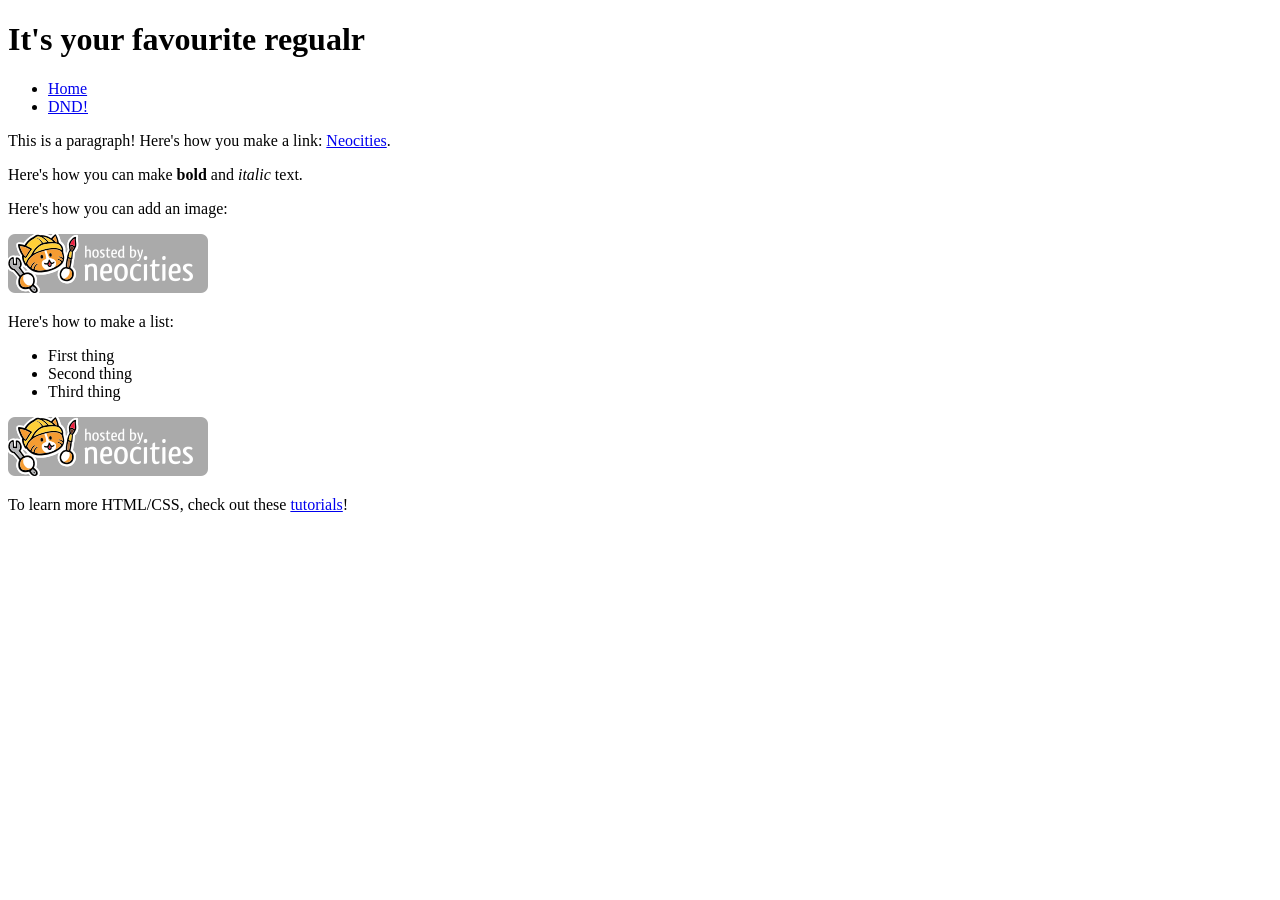
==== Public/index.html @ 75a17e86 "initial commit" ====
<!DOCTYPE html>
<html>
  <head>
    <meta charset="UTF-8">
    <meta name="viewport" content="width=device-width, initial-scale=1.0">
    <title>The web site of yourfavouriteregular</title>
    <!-- The style.css file allows you to change the look of your web pages.
         If you include the next line in all your web pages, they will all share the same look.
         This makes it easier to make new pages for your site. -->
    <link href="/style.css" rel="stylesheet" type="text/css" media="all">
  </head>
  <body>
    <h1>It's your favourite regualr</h1>
    <nav> 
        <ul>
          <li><a href="default.asp">Home</a></li>
          <li><a href="Sulvain/sulvain.html">DND!</a></li>

        </ul>
        
    </nav>
    <p>This is a paragraph! Here's how you make a link: <a href="https://neocities.org">Neocities</a>.</p>

    <p>Here's how you can make <strong>bold</strong> and <em>italic</em> text.</p>

    <p>Here's how you can add an image:</p>
    <img src="neocities.png" alt="Site hosted by Neocities">

    <p>Here's how to make a list:</p>

    <ul>
      <li>First thing</li>
      <li>Second thing</li>
      <li>Third thing</li>
    </ul>
    <img class="fit-picture" src="neocities.png"
  alt="no" />

    <p>To learn more HTML/CSS, check out these <a href="https://neocities.org/tutorials">tutorials</a>!</p>
  </body>
</html>
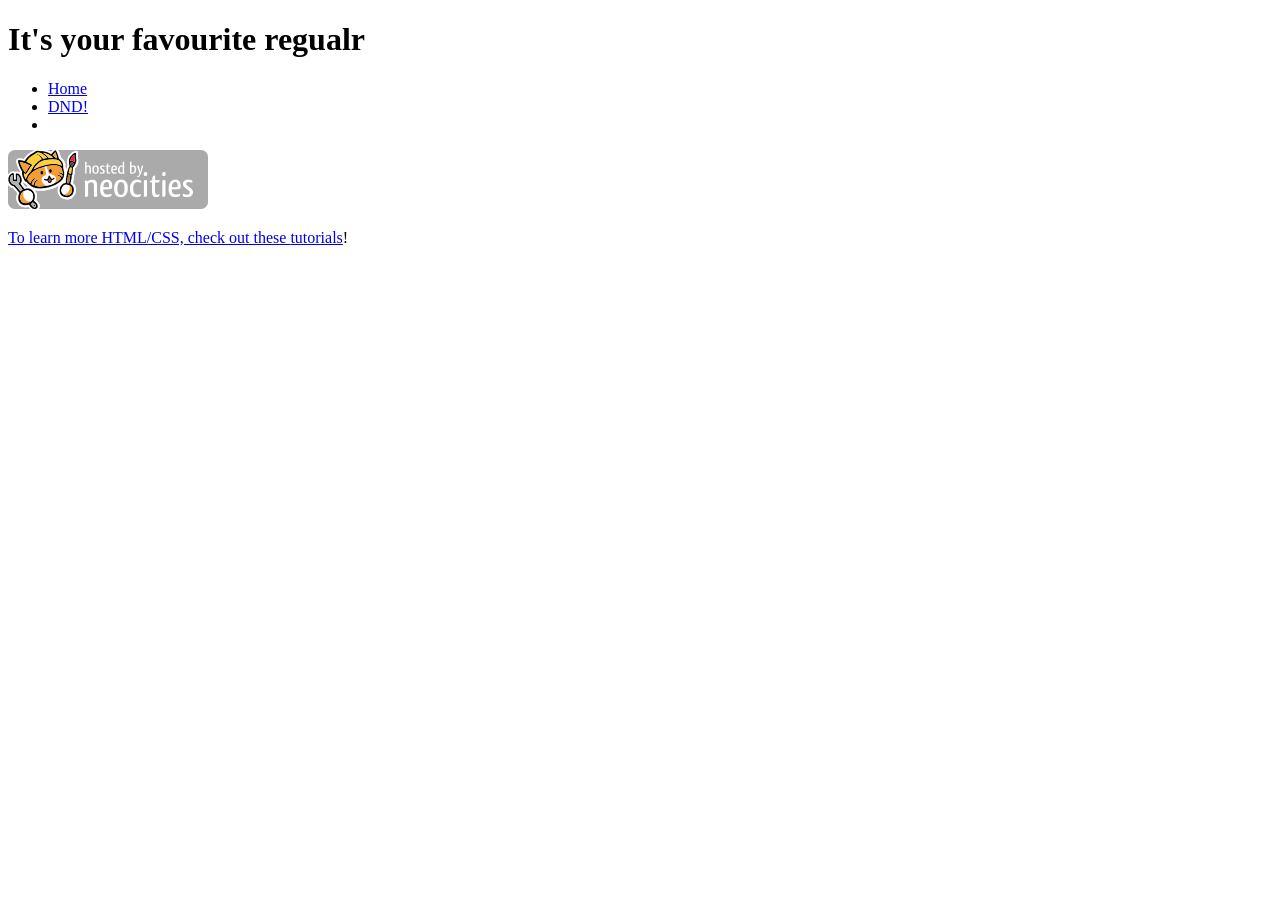
==== commit 78a8232d: "aaah" ====
--- a/Public/index.html
+++ b/Public/index.html
@@ -12,30 +12,18 @@
   <body>
     <h1>It's your favourite regualr</h1>
     <nav> 
-        <ul>
+        <ul class="horizontalNavBar">
           <li><a href="default.asp">Home</a></li>
           <li><a href="Sulvain/sulvain.html">DND!</a></li>
-
+          <li><a href="/BlogItems/NeocitiesGitHubActionsSetUp.html"</li>
         </ul>
         
     </nav>
-    <p>This is a paragraph! Here's how you make a link: <a href="https://neocities.org">Neocities</a>.</p>
-
-    <p>Here's how you can make <strong>bold</strong> and <em>italic</em> text.</p>
-
-    <p>Here's how you can add an image:</p>
-    <img src="neocities.png" alt="Site hosted by Neocities">
-
-    <p>Here's how to make a list:</p>
-
-    <ul>
-      <li>First thing</li>
-      <li>Second thing</li>
-      <li>Third thing</li>
-    </ul>
+    <footer>
     <img class="fit-picture" src="neocities.png"
   alt="no" />
 
     <p>To learn more HTML/CSS, check out these <a href="https://neocities.org/tutorials">tutorials</a>!</p>
+  </footer> 
   </body>
 </html>
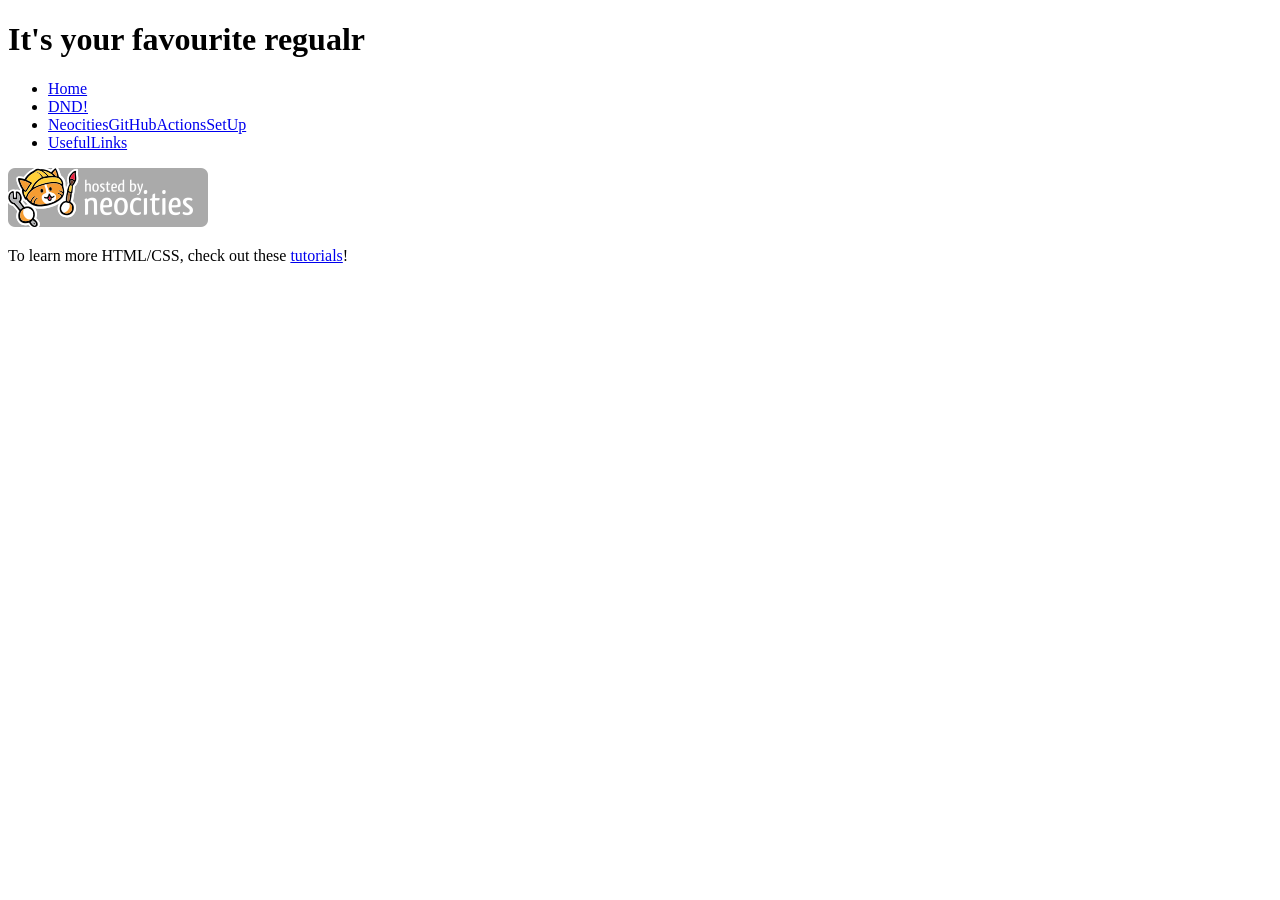
==== commit 558d45a1: "Uodate format" ====
--- a/Public/index.html
+++ b/Public/index.html
@@ -15,7 +15,8 @@
         <ul class="horizontalNavBar">
           <li><a href="default.asp">Home</a></li>
           <li><a href="Sulvain/sulvain.html">DND!</a></li>
-          <li><a href="/BlogItems/NeocitiesGitHubActionsSetUp.html"</li>
+          <li><a href="/Public/BlogItems/NeocitiesGitHubActionsSetUp.html">NeocitiesGitHubActionsSetUp</a></li>
+          <li><a href="/Public/BlogItems/UsefulLinksMarkdownVersion.md">UsefulLinks</a></li>
         </ul>
         
     </nav>
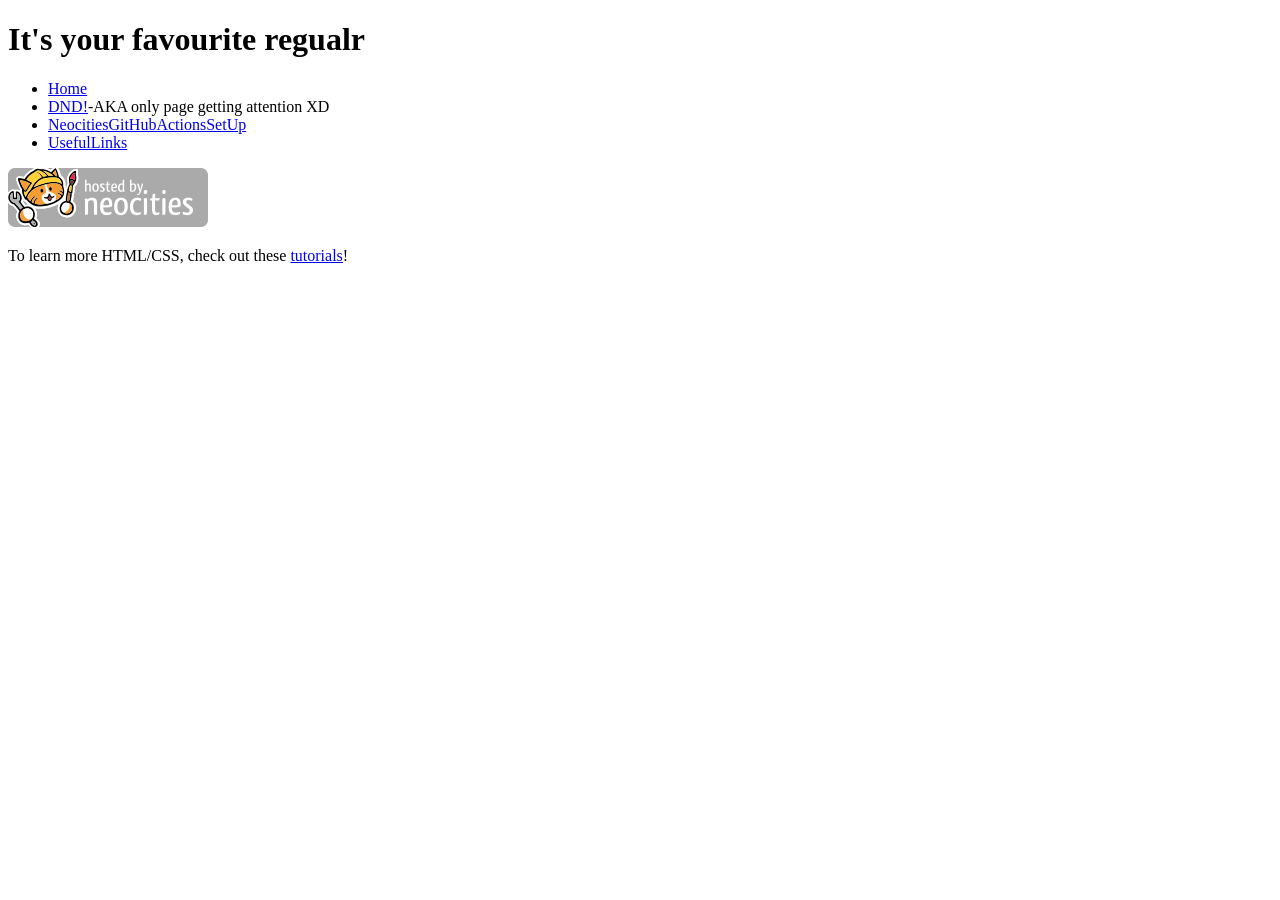
==== commit 9530c53d: "Updated background images" ====
--- a/Public/index.html
+++ b/Public/index.html
@@ -5,7 +5,6 @@
     <meta name="viewport" content="width=device-width, initial-scale=1.0">
     <title>The web site of yourfavouriteregular</title>
     <!-- The style.css file allows you to change the look of your web pages.
-         If you include the next line in all your web pages, they will all share the same look.
          This makes it easier to make new pages for your site. -->
     <link href="/style.css" rel="stylesheet" type="text/css" media="all">
   </head>
@@ -14,9 +13,9 @@
     <nav> 
         <ul class="horizontalNavBar">
           <li><a href="default.asp">Home</a></li>
-          <li><a href="Sulvain/sulvain.html">DND!</a></li>
-          <li><a href="/Public/BlogItems/NeocitiesGitHubActionsSetUp.html">NeocitiesGitHubActionsSetUp</a></li>
-          <li><a href="/Public/BlogItems/UsefulLinksMarkdownVersion.md">UsefulLinks</a></li>
+          <li><a href="Sulvain/sulvain.html">DND!</a>-AKA only page getting attention XD</li>
+          <li><a href="/BlogItems/NeocitiesGitHubActionsSetUp.html">NeocitiesGitHubActionsSetUp</a></li>
+          <li><a href="/BlogItems/UsefulLinksMarkdownVersion.md">UsefulLinks</a></li>
         </ul>
         
     </nav>
